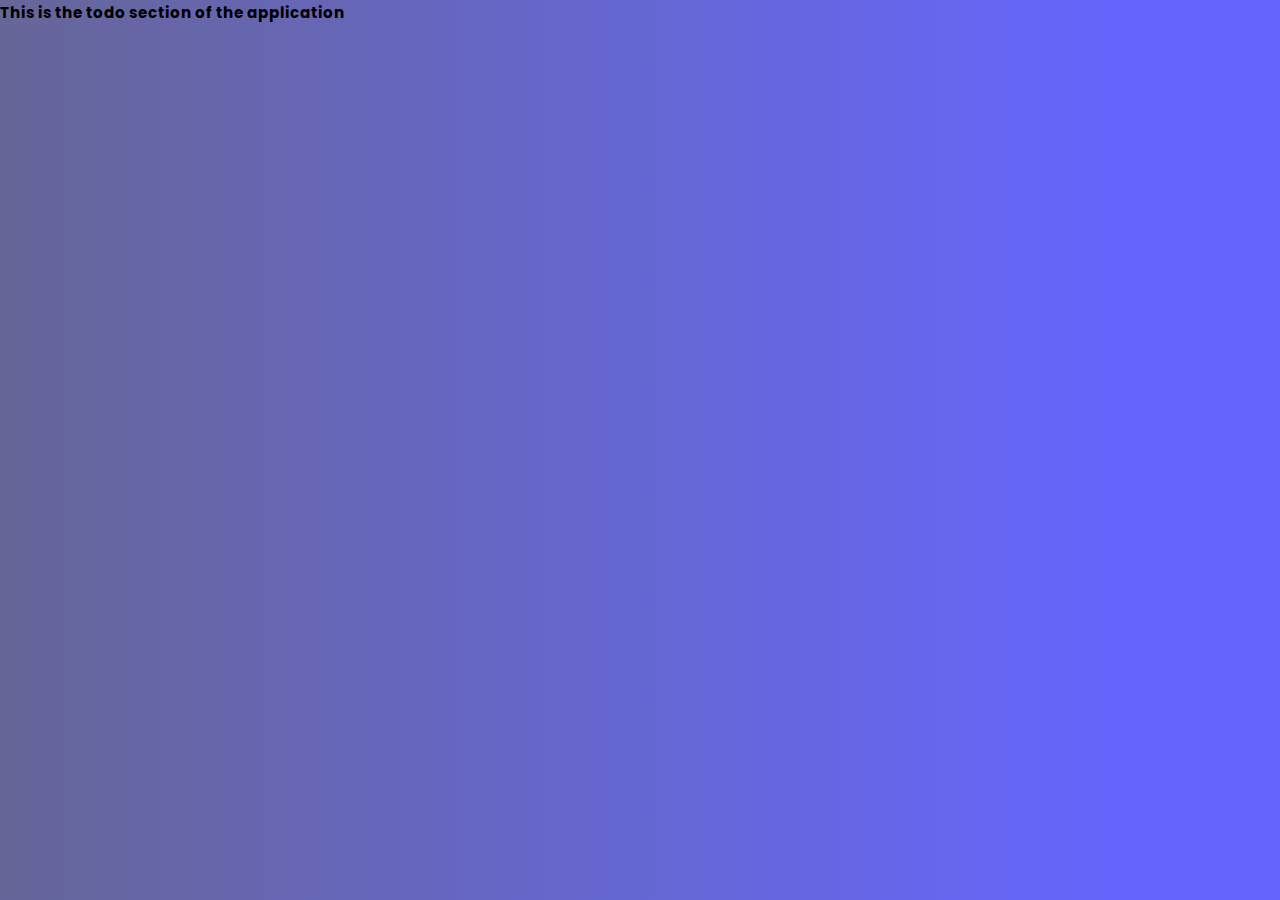
==== assets/pages/todo.html @ 65367925 "worked on the landing page" ====
<!DOCTYPE html>
<html lang="en">
  <head>
    <meta charset="UTF-8" />
    <meta http-equiv="X-UA-Compatible" content="IE=edge" />
    <meta name="viewport" content="width=device-width, initial-scale=1.0" />
    <link
      rel="icon"
      type="image/png"
      href="../images/android-chrome-192x192.png"
    />
    <link rel="stylesheet" href="../styles/styles.css" />
    <title>All-In-One | Quiz App</title>
  </head>
  <body>
    <h3>This is the todo section of the application</h3>
  </body>
</html>
---- assets/styles/styles.css ----
@import url("https://fonts.googleapis.com/css2?family=Poppins&display=swap");

* {
  padding: 0;
  margin: 0;
  box-sizing: border-box;
}

body {
  background-image: linear-gradient(to left, #6666ff 12%, #666699 100%);
  font-family: "Poppins", sans-serif;
  line-height: 1.7;
  font-size: 13px;
}

.intro {
  animation: moveInLeft 2s ease-in-out;
}

.intro h2 {
  text-align: center;
  text-transform: uppercase;
  margin: 30px;
}

.intro p {
  margin: 8px auto;
  padding: 12px 166px;
  font-size: 15px;
}

.container {
  max-width: 960px;
  margin: 100px auto;
  display: grid;
  gap: 10px;
  grid-template-columns: repeat(3, 1fr);
}

.title {
  text-align: center;
  margin-bottom: -40px;
  position: relative;
  /* animation: moveInLeft 3s ease-in-out; */
  text-transform: uppercase;
  animation: fadeIn 15s ease-in-out;
}

/* Cards */
.card {
  padding: 12px 14px;
  background-color: #ddddddc4;
  border-radius: 8px;
  overflow: hidden;
  box-shadow: rgba(17, 12, 46, 0.15) 0px 48px 100px 0px;
  animation: fadeIn 15s ease-in-out;
}

.card h3 {
  text-align: center;
  padding: 8px 0;
  text-decoration: underline;
  text-transform: uppercase;
  font-size: 14px;
}

.card p {
  font-size: 12px;
  font-weight: bold;
  margin-bottom: 8px;
}

.card .btn {
  padding: 6px;
  border-radius: 4px;
  text-transform: uppercase;
  font-size: 12px;
  color: #fff;
  background-color: #39a2db;
  outline: none;
  border: none;
}

.btn:hover {
  cursor: pointer;
  background-color: #195c80d2;
  font-weight: bold;
}

/* Password Generator */

/* Animations */
@keyframes moveInLeft {
  0% {
    opacity: 0;
    transform: translateX(-100px);
  }

  100% {
    opacity: 1;
    transform: translate(0);
  }
}

@keyframes fadeIn {
  0% {
    opacity: 0;
  }
  100% {
    opacity: 1;
  }
}
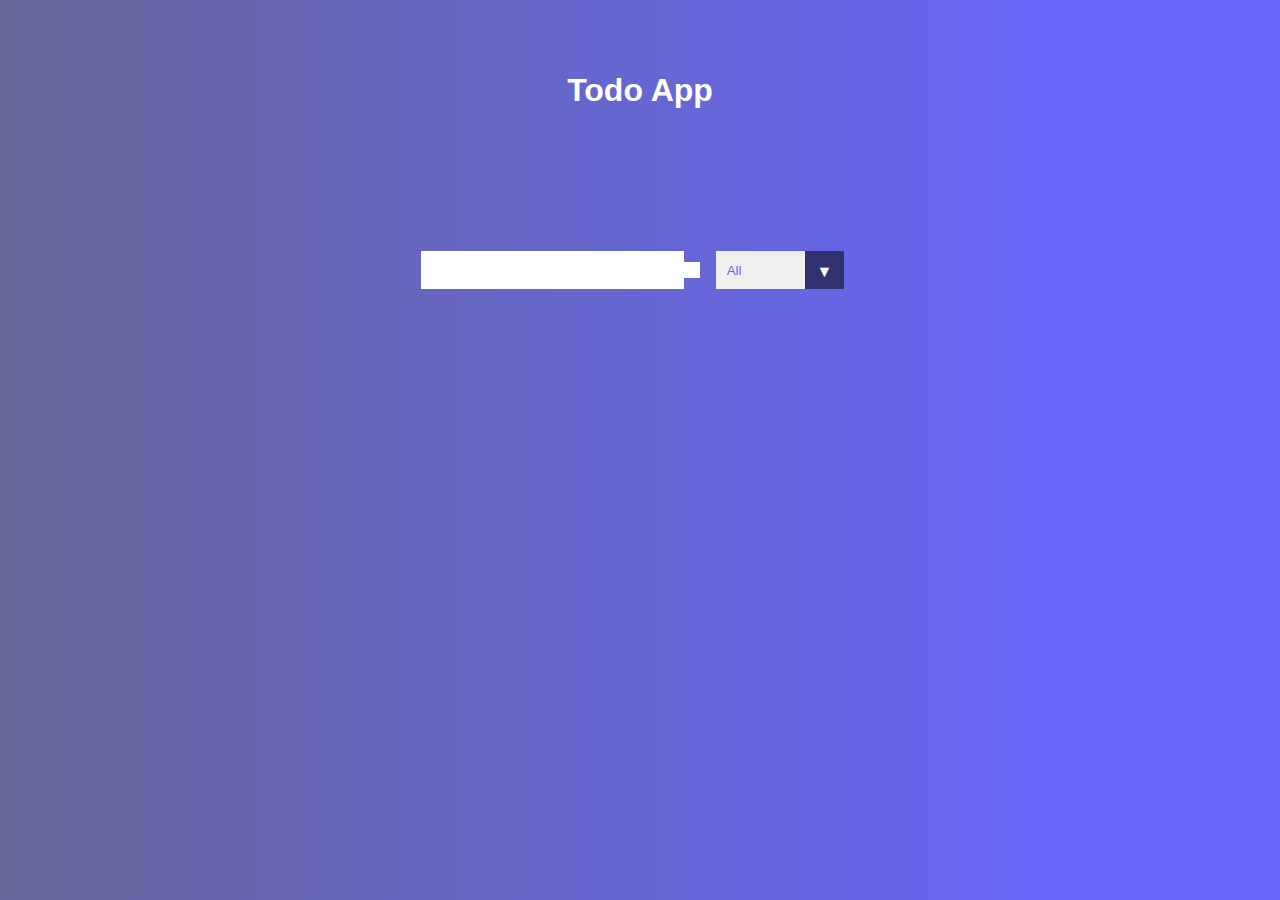
==== commit b3fc238a: "created the todo app" ====
--- a/assets/pages/todo.html
+++ b/assets/pages/todo.html
@@ -9,10 +9,37 @@
       type="image/png"
       href="../images/android-chrome-192x192.png"
     />
-    <link rel="stylesheet" href="../styles/styles.css" />
-    <title>All-In-One | Quiz App</title>
+    <link rel="stylesheet" href="../styles/to-do.css" />
+    <link
+      rel="stylesheet"
+      href="https://cdnjs.cloudflare.com/ajax/libs/font-awesome/6.1.1/css/all.min.css"
+      integrity="sha512-KfkfwYDsLkIlwQp6LFnl8zNdLGxu9YAA1QvwINks4PhcElQSvqcyVLLD9aMhXd13uQjoXtEKNosOWaZqXgel0g=="
+      crossorigin="anonymous"
+      referrerpolicy="no-referrer"
+    />
+    <title>All-In-One | Todo List</title>
   </head>
   <body>
-    <h3>This is the todo section of the application</h3>
+    <header>
+      <h1>Todo App</h1>
+    </header>
+    <form>
+      <input type="text" class="todo-input" />
+      <button class="todo-button" type="submit">
+        <i class="fas fa-plus-square"></i>
+      </button>
+      <div class="select">
+        <select name="todo" class="filter-todo">
+          <option value="all">All</option>
+          <option value="completed">Completed</option>
+          <option value="uncompleted">Pending</option>
+        </select>
+      </div>
+    </form>
+    <div class="todo-container">
+      <ul class="todo-list"></ul>
+    </div>
+
+    <script src="../scripts/todo.js"></script>
   </body>
 </html>
--- a/assets/styles/to-do.css
+++ b/assets/styles/to-do.css
@@ -0,0 +1,141 @@
+* {
+  margin: 0;
+  padding: 0;
+  box-sizing: border-box;
+}
+
+body {
+  background-image: linear-gradient(to left, #6666ff 12%, #666699 100%);
+  color: #fff;
+  font-family: "Poppins", sans-serif;
+  min-height: 100vh;
+}
+
+header {
+  font-size: 1rem;
+}
+
+header,
+form {
+  min-height: 20vh;
+  display: flex;
+  justify-content: center;
+  align-items: center;
+}
+
+form input,
+form button {
+  padding: 0.5rem;
+  font-size: 1.2rem;
+  border: none;
+  background: #fff;
+  outline: none;
+}
+
+form button {
+  color: #6666ff;
+  background: #fff;
+  cursor: pointer;
+  transition: all 0.3s ease;
+}
+
+form button:hover {
+  background: #6666ff;
+  color: #fff;
+}
+
+.todo-container {
+  display: flex;
+  justify-content: center;
+  align-items: center;
+}
+
+.todo-list {
+  min-width: 30%;
+  list-style: none;
+}
+
+.todo {
+  margin: 1px;
+  background: #fff;
+  color: #000;
+  font-size: 1rem;
+  display: flex;
+  justify-content: space-between;
+  align-items: center;
+  transition: all 0.5s ease;
+}
+
+.todo li {
+  flex: 1;
+}
+
+.trash-btn,
+.complete-btn {
+  background: #3a3a74;
+  color: #fff;
+  border: none;
+  padding: 1rem;
+  cursor: pointer;
+  font-size: 1rem;
+}
+
+.complete-btn {
+  background: rgba(73, 204, 73);
+}
+
+.todo-item {
+  padding: 0rem 0.5rem;
+}
+
+.fa-trash,
+.fa-check {
+  pointer-events: none;
+}
+
+.completed {
+  text-decoration: line-through;
+  opacity: 0.5;
+}
+/* falling animation */
+.fall {
+  transform: translateY(8rem) rotate(20deg);
+  opacity: 0;
+}
+
+select {
+  -webkit-appearance: none;
+  -moz-appearance: none;
+  appearance: none;
+  outline: none;
+  border: none;
+}
+
+.select {
+  margin: 1rem;
+  position: relative;
+  overflow: hidden;
+}
+
+select {
+  color: #6666ff;
+  width: 8rem;
+  cursor: pointer;
+  padding: 0.7rem;
+}
+
+.select::after {
+  content: "\25BC";
+  position: absolute;
+  background: #313170;
+  top: 0;
+  right: 0;
+  padding: 0.7rem;
+  pointer-events: none;
+  transition: all 0.3 ease;
+}
+
+.select:hover::after {
+  background: #fff;
+  color: #313170;
+}
